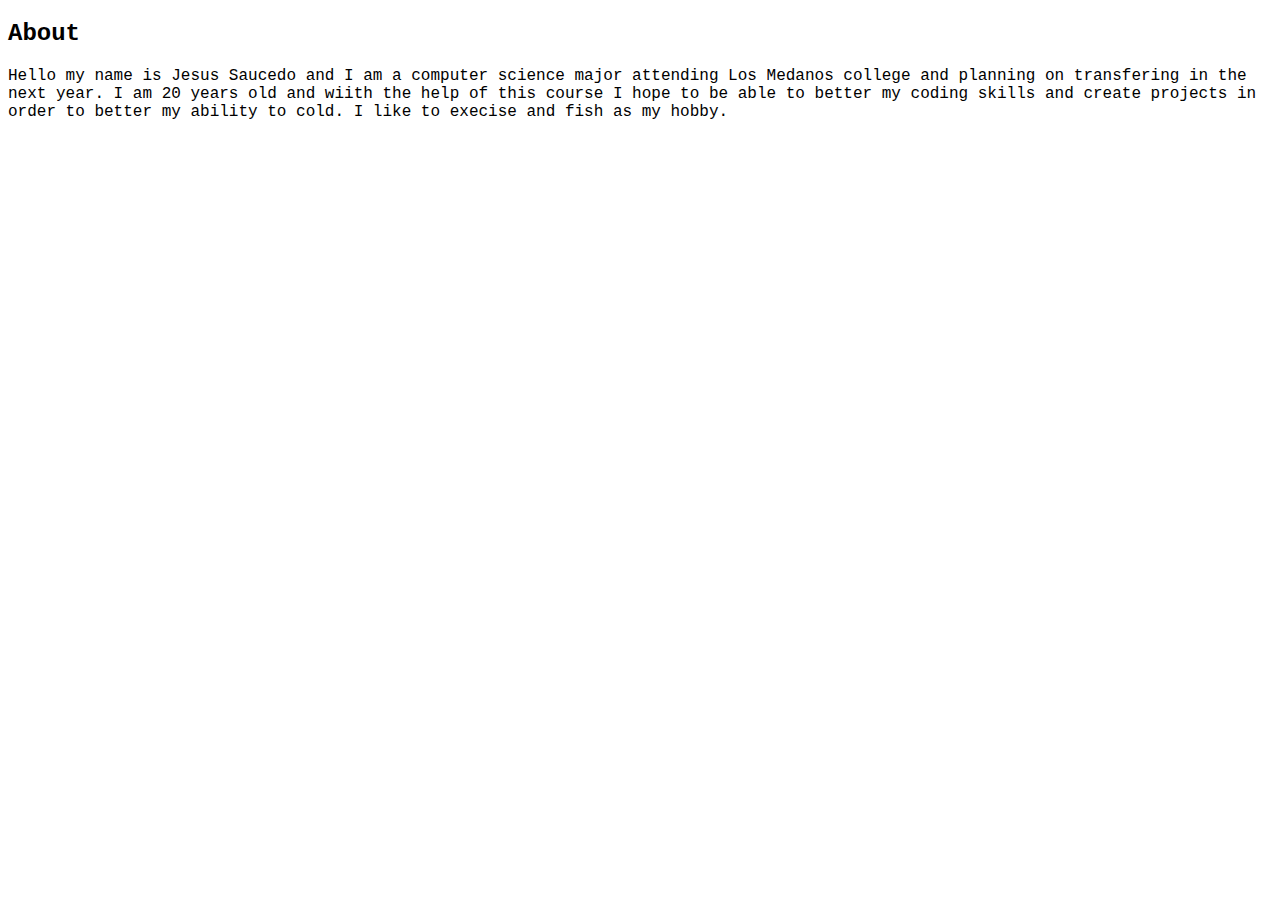
==== about.html @ bade37d1 "formatted styles added" ====
<!DOCTYPE html>
<html lang="en">
<head>
    <meta charset="UTF-8">
    <meta name="viewport" content="width=device-width, initial-scale=1.0">
    <title>My First Web page</title>
    <link rel="stylesheet" href="css/index.css">
    <style>
        body{
            font-family: 'Courier New', sans-serif;
        }
    </style>
</head>
<body>
    
            <section id="About">
                <h2>About</h2>
                    <p>Hello my name is Jesus Saucedo and I am a computer science major attending Los Medanos college and planning on
                    transfering in the next year. I am 20 years old and wiith the help of this course I hope to be able to better my
                    coding skills and create projects in order to better my ability to cold. I like to execise and fish as my hobby.</p>
            </section>

    
        </body>
</html>
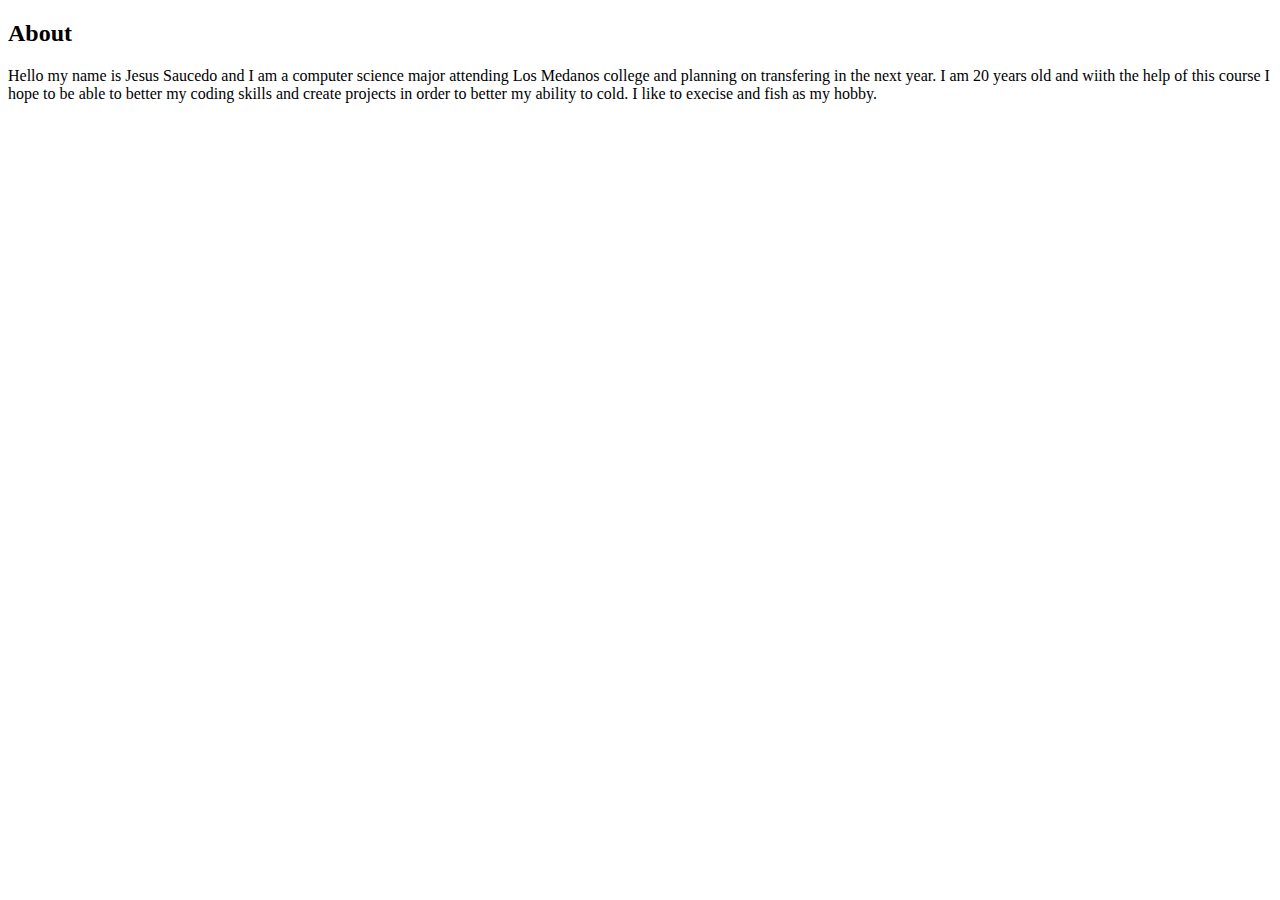
==== commit cf8f3889: "js added, created footer and skills" ====
--- a/about.html
+++ b/about.html
@@ -6,9 +6,7 @@
     <title>My First Web page</title>
     <link rel="stylesheet" href="css/index.css">
     <style>
-        body{
-            font-family: 'Courier New', sans-serif;
-        }
+        
     </style>
 </head>
 <body>
